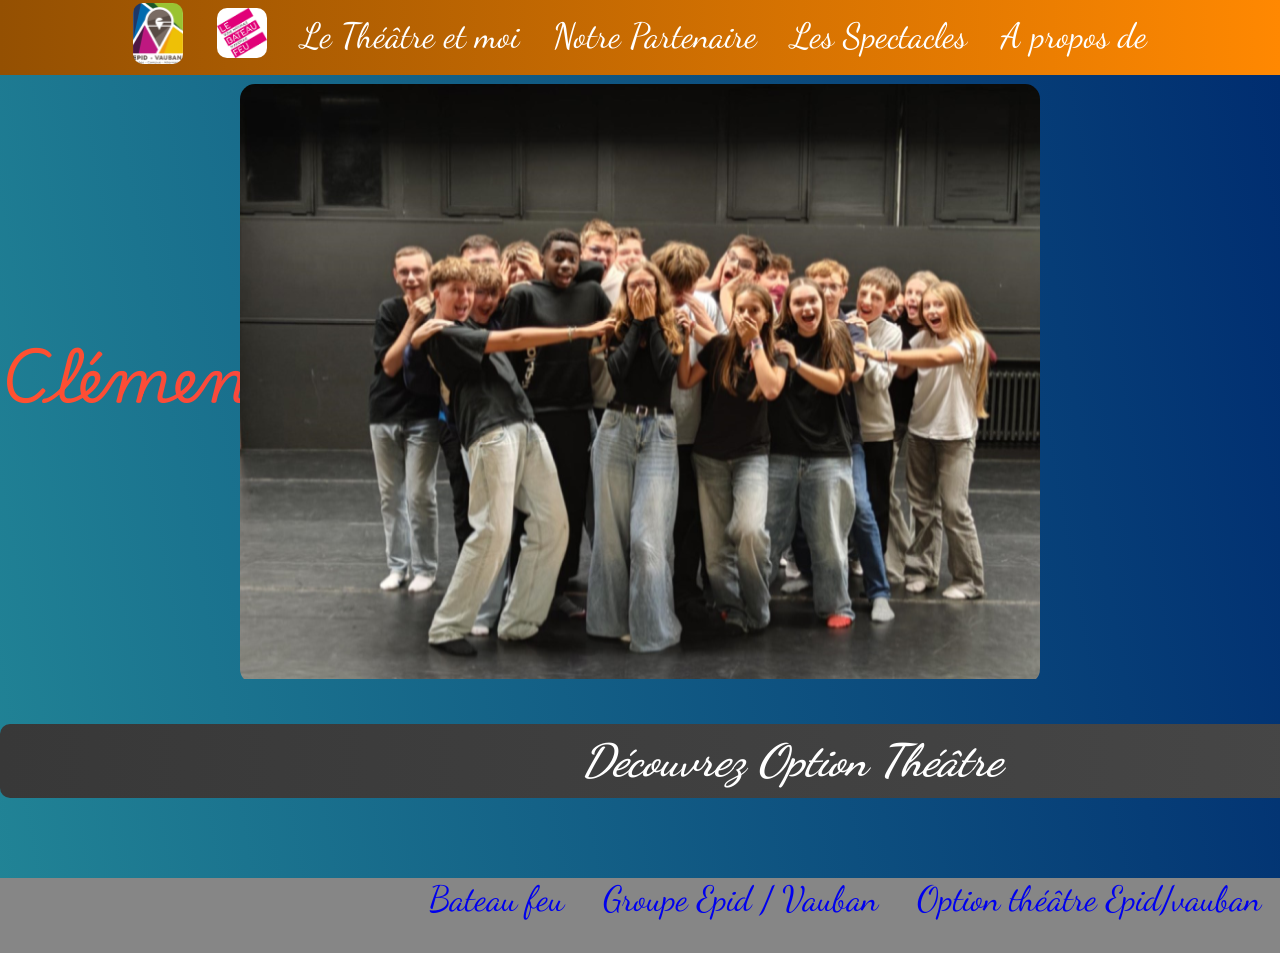
==== index.html @ ba17b863 "Update index.html" ====
<!DOCTYPE HTML> 
<html lang="fr"> 
	<meta charset="UTF-8">
	<head>
		<title> Carnet de bord : Clément Ducloy</title>
		<link rel="stylesheet" href="css/Index.css"/>
		<link rel="preconnect" href="https://fonts.googleapis.com">
		<link rel="preconnect" href="https://fonts.gstatic.com" crossorigin>
		<link rel="shortcut icon" href="/img/logo.ico" type="image/x-icon">
		<link href="https://fonts.googleapis.com/css2?family=Bitcount+Prop+Double+Ink:wght@100..900&family=Dancing+Script:wght@400..700&display=swap" rel="stylesheet">
		<link rel="preconnect" href="https://fonts.googleapis.com">
		<link rel="preconnect" href="https://fonts.gstatic.com" crossorigin>
		<link href="https://fonts.googleapis.com/css2?family=Playwrite+DE+SAS:wght@100..400&display=swap" rel="stylesheet">

	</head>

	<body class="bodi">
		<div class="car"></div>

		<div class="menu"> 

 		<a href=".Index.html" class="logo">
 			 <img src="img/icon.png" alt="Accueil" title="Clique pour retourner à l'accueil" class="logo">
		</a>
		
		<a href="https://www.lebateaufeu.com/" class="logoo"> 
			<img src="img/logoBF.png" alt="site bateau feu" title="Bateau feu" class="logo">
		</a>

		<a class="title" href="le_theatre_et_moi.html">Le Théâtre et moi </a>	
		<a class="title" href="notre partenaire.html">Notre Partenaire </a>
		<a class="title" href="spectacle.html">Les Spectacles </a>
		<a class="title" href="legal.html">A propos de </a>
		</div>
		
		<div class="carpre"></div>

		<div class="backgroundI"> 

			<h1 class="nom"> Clément Ducloy</h1>
			<p class="classe"> Classe de Seconde </p>
			<p class="classe"> au groupe Epid-Vauban</p>

		</div>
		<div class="diaporama"> 
			<img src="img/cap1.png" alt="cap1" width="" height= "" />
			<img src="img/cap2.png" alt="" width="" height= "" />
			<img src="img/cap3.png" alt="" width="" height= "" />
		</div>


		<div>
			<a href="https://www.epid-vauban.fr/formations/option-theatre/" class="pretext"> Découvrez Option Théâtre</a>
		</div>

		
		
		
		<div class="indexf"> 
			<a href="https://www.lebateaufeu.com/" class="animtextI"> Bateau feu</a>
			<a href="https://www.epid-vauban.fr" class="animtextI"> Groupe Epid / Vauban</a>
			<a href="https://www.epid-vauban.fr/formations/option-theatre/" class="animtextI"> Option théâtre Epid/vauban</a>
			<a href="legal.html" class="animtextI"> Condition d'utilisation</a>
		</div>


	</body>

</html>
---- css/Index.css ----
html, body {
  overflow-x: hidden;
  overflow-y: auto;
} 



.enctr {
    color: rgb(5, 22, 75);
    font-family: "Bitcount Prop Double Ink", system-ui;
    font-size: 5em;
    text-align: center;
}

.img {
  position: absolute;
  text-align: center;
  top: 250px;
  left: 600px;
  width: 500px;
  height: auto;
  border: 20px;
}

.bodi {
    position: relative;
}

body {
    margin: 0;
    padding: 0;
}

.menu {
  text-align: center;       
}

.title {
    display: inline-block; 
    text-align: center; 
    color: white;
    font-size: 35px;
    margin: 0 15px; 
    padding: 15px 0;
    transition: transform 0.3s ease;
    text-decoration: none; 
    font-family: "Dancing Script";
}

.title:hover {
    transform: scale(1.05); 

}


a.logo {
  display: inline-block;
  outline: none;
  padding: 10px 15px;
}

img.logo {
  position: relative;
  width: 50px;
  height: auto;
  bottom: 10px;
  border-radius: 10px;
  transition: transform 0.3s ease;
  vertical-align: middle;
  border: none;
}

img.logo:hover {
    transform: scale(1.05); 
}

a.logoo {
  display: inline-block;
  outline: none;
  padding: 10px 15px;
}

img.logoo {
  width: 100px;
  height: auto;
  top: 0px;
  border-radius: 25px;
  transition: transform 0.3s ease;
  vertical-align: left;
  border: none;
}

img.logoo:hover {
    transform: scale(1.05); 
}


.car {
  position: absolute;
  top: 0;
  left: 0;
  width: 100%;          
  height: 75px;         
  background: linear-gradient(90deg, #945002, #ff8801);
  z-index: -1;
}

.index {
  width: 0px;
  height: 0px;
}



.pretext{ 
  transition: transform 0.3s ease;  
  display: block;
  width: 1563px;
  margin: 40px auto 0; 
  text-align: center;
  font-family: "Dancing Script";
  font-size: 45px;
  font-style: italic;
  font-weight: bold;
  color: white;
  text-decoration: none;
  border-radius: 10px;
  padding: 10px;
  padding-top: 10px;
  background: linear-gradient(90deg, #383838, #494949);
  overflow: hidden;
}

.pretext:hover {
   transform: scale(1.02); 	
}


.backgroundI {
  position: absolute;
  top: 75px;
  left: 0;
  right: 0;
  bottom: 0; 
  background: linear-gradient(80deg, #218496, #002d70);
  z-index: -1;
}



@keyframes slideshow__fade {
  0% {
    opacity: 0;
    z-index: 2; 
  }
  
  1.6666666667% { 
    opacity: 1; 
  }
  
  16.6666666667% { 
    opacity: 1; 
  }
  
  18.3333333333% { 
    opacity: 0; 
  }
  
  18.4% { 
    z-index: 1; 
  }
  
  100% {
    opacity: 0; 
  }
}

.diaporama {
  position: relative;
  border-radius: 15px;
  width: 800px;
  height: 600px; 
  overflow: hidden; 
  margin: 0px auto;
}

.diaporama img:not(:first-child) {
  position: absolute;
  left: 0;
  top: 0;
  margin: 0 auto;
  animation-duration: 30s; 
  animation-fill-mode: both;
  animation-iteration-count: infinite;
  animation-name: slideshow__fade;
  animation-timing-function: ease-in;
  transition: opacity 2s ease-in;
}

.diaporama img:nth-child(1) {
  animation-delay: 0s;
  opacity: 1; 
  z-index: 3; 
}
.diaporama img:nth-child(2) { 
  animation-delay: 15s; 
}
.diaporama img:nth-child(3) { 
  animation-delay: 15s; 
}


.indexfin {
  position: absolute;
  top: 75px;
  left: 0;
  right: 0;
  bottom: 0; 
  background: linear-gradient(80deg, #218496, #002d70);
  z-index: -1;

}


.indexf {
    background: #868686;
    width: 2000px;
    color: rgb(255, 0, 191);
    height: 75px;
    margin: 80px auto 0; 
    text-align: center;
    font-family: "Dancing Script";
    margin-right: 10px;
    font-size: 35px;


}

.indexf a {
  padding: 10px 15px;
  text-decoration: none; 
  font-style: italic, bold;

}

.nom {
  display: block;
  font-family: 'Playwrite DE SAS', sans-serif;
  font-size: 60px;
  margin: 250px auto; 
  background-image: linear-gradient(to right, #FF512F, #DD2476); 
  -webkit-background-clip: text;
  background-clip: text; 
  -webkit-text-fill-color: transparent;
 -webkit-text-fill-color: transparent;
  color: transparent; 
  font-weight: bold;
}

.classe {
  display: block;
  position: relative;
  bottom: 350px;
  left: 1400px;
  font-size: 40px;
  font-family: 'Playwrite DE SAS', sans-serif;
  background-image: linear-gradient(to right, #FF512F, #DD2476); 
   background-clip: text; 
  -webkit-text-fill-color: transparent;
 -webkit-text-fill-color: transparent;
  color: transparent; 
  font-weight: bold;
}
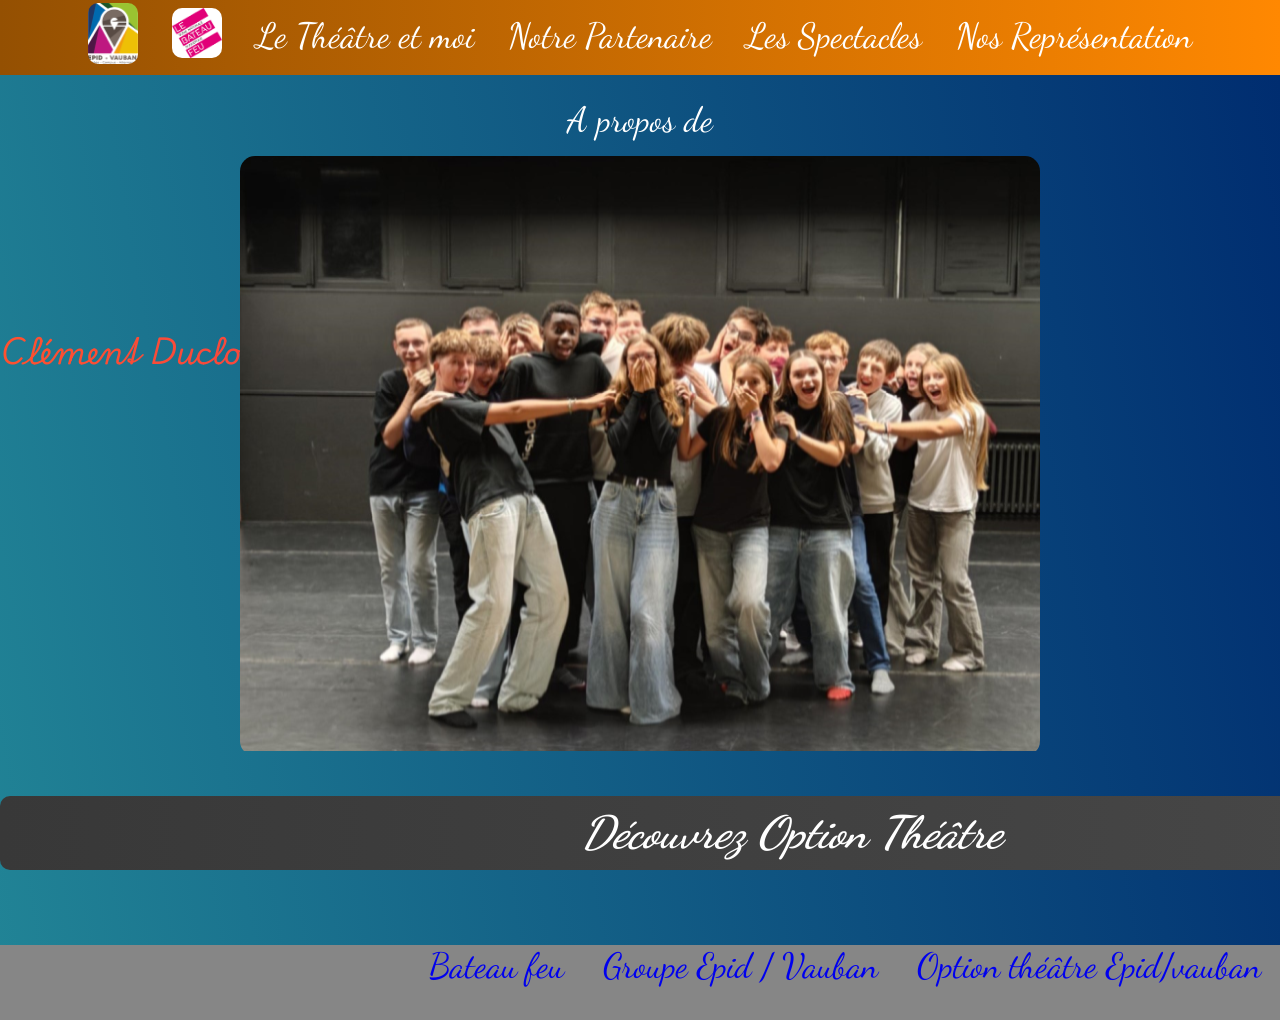
==== commit 1b1bd890: "Add files via upload" ====
--- a/index.html
+++ b/index.html
@@ -1,4 +1,4 @@
-<!DOCTYPE HTML> 
+<!DOCTYPE HTML>
 <html lang="fr"> 
 	<meta charset="UTF-8">
 	<head>
@@ -6,7 +6,7 @@
 		<link rel="stylesheet" href="css/Index.css"/>
 		<link rel="preconnect" href="https://fonts.googleapis.com">
 		<link rel="preconnect" href="https://fonts.gstatic.com" crossorigin>
-		<link rel="shortcut icon" href="/img/logo.ico" type="image/x-icon">
+		<link rel="shortcut icon" href="img/logo.ico" type="image/x-icon">
 		<link href="https://fonts.googleapis.com/css2?family=Bitcount+Prop+Double+Ink:wght@100..900&family=Dancing+Script:wght@400..700&display=swap" rel="stylesheet">
 		<link rel="preconnect" href="https://fonts.googleapis.com">
 		<link rel="preconnect" href="https://fonts.gstatic.com" crossorigin>
@@ -19,7 +19,7 @@
 
 		<div class="menu"> 
 
- 		<a href=".Index.html" class="logo">
+ 		<a href="https://clementducloy.github.io/Carnetdebord/" class="logo">
  			 <img src="img/icon.png" alt="Accueil" title="Clique pour retourner à l'accueil" class="logo">
 		</a>
 		
@@ -30,6 +30,7 @@
 		<a class="title" href="le_theatre_et_moi.html">Le Théâtre et moi </a>	
 		<a class="title" href="notre partenaire.html">Notre Partenaire </a>
 		<a class="title" href="spectacle.html">Les Spectacles </a>
+		<a class="title" href="Notre Spectacle.html">Nos Représentation</a>
 		<a class="title" href="legal.html">A propos de </a>
 		</div>
 		
@@ -63,8 +64,9 @@
 			<a href="legal.html" class="animtextI"> Condition d'utilisation</a>
 		</div>
 
-
 	</body>
-
 </html>
 
+
+
+
--- a/css/Index.css
+++ b/css/Index.css
@@ -2,6 +2,7 @@
   overflow-x: hidden;
   overflow-y: auto;
 } 
+
 
 
 
@@ -227,7 +228,7 @@
     width: 2000px;
     color: rgb(255, 0, 191);
     height: 75px;
-    margin: 80px auto 0; 
+    margin: 75px auto 0; 
     text-align: center;
     font-family: "Dancing Script";
     margin-right: 10px;
@@ -246,7 +247,7 @@
 .nom {
   display: block;
   font-family: 'Playwrite DE SAS', sans-serif;
-  font-size: 60px;
+  font-size: 30px;
   margin: 250px auto; 
   background-image: linear-gradient(to right, #FF512F, #DD2476); 
   -webkit-background-clip: text;
@@ -255,19 +256,14 @@
  -webkit-text-fill-color: transparent;
   color: transparent; 
   font-weight: bold;
+  padding-right: 25px;
 }
 
 .classe {
-  display: block;
   position: relative;
-  bottom: 350px;
-  left: 1400px;
-  font-size: 40px;
+  bottom: 320px;
+  left: 1300px;
+  font-size: 20px;
   font-family: 'Playwrite DE SAS', sans-serif;
-  background-image: linear-gradient(to right, #FF512F, #DD2476); 
-   background-clip: text; 
-  -webkit-text-fill-color: transparent;
- -webkit-text-fill-color: transparent;
-  color: transparent; 
-  font-weight: bold;
-}+  color: #FF512F;
+}
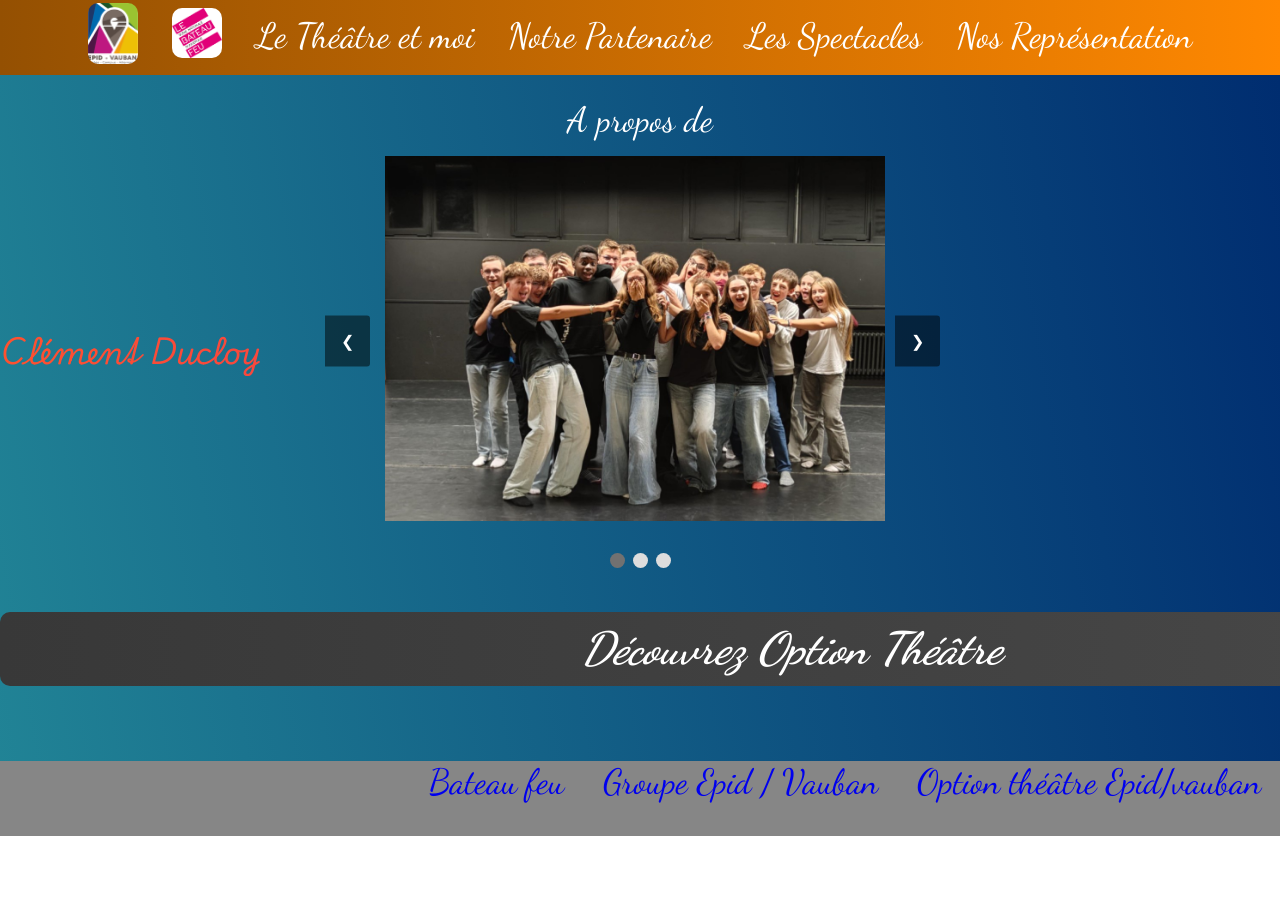
==== commit e80d4413: "first commit  08/09" ====
--- a/index.html
+++ b/index.html
@@ -43,12 +43,28 @@
 			<p class="classe"> au groupe Epid-Vauban</p>
 
 		</div>
-		<div class="diaporama"> 
-			<img src="img/cap1.png" alt="cap1" width="" height= "" />
-			<img src="img/cap2.png" alt="" width="" height= "" />
-			<img src="img/cap3.png" alt="" width="" height= "" />
+		
+		<div class="container"> 
+		  <div class="slides">
+		   <img src="img/cap1.jpg" style="width:500px"> 
+		  </div> 
+		  <div class="slides">
+		   <img src="img/cap2.jpg" style="width:500px"> 
+		   </div>
+		  <div class="slides">
+		   <img src="img/cap3.jpg" style="width:500px"> 
+		   </div> 
+		  
+		  <a class="prev" onclick="plusSlides(-1)">&#10094;</a>
+		  <a class="next" onclick="plusSlides(1)">&#10095;</a>
+
 		</div>
-
+		<br>
+		<div style="text-align:center">
+		 <span class="dot" onclick="currentSlide(1)"></span>
+		 <span class="dot" onclick="currentSlides(2)"></span>
+		 <span class="dot" onclick="currentSlides(3)"></span>
+		</div> 
 
 		<div>
 			<a href="https://www.epid-vauban.fr/formations/option-theatre/" class="pretext"> Découvrez Option Théâtre</a>
@@ -63,6 +79,8 @@
 			<a href="https://www.epid-vauban.fr/formations/option-theatre/" class="animtextI"> Option théâtre Epid/vauban</a>
 			<a href="legal.html" class="animtextI"> Condition d'utilisation</a>
 		</div>
+		
+		<script src="javascript/index.js"></script>
 
 	</body>
 </html>
--- a/css/Index.css
+++ b/css/Index.css
@@ -267,3 +267,57 @@
   font-family: 'Playwrite DE SAS', sans-serif;
   color: #FF512F;
 }
+
+
+.container {
+max-width: 1000px; 
+margin: auto;
+position: relative;	
+}
+
+.slides {
+	display: none;
+	position: relative;
+	left: 245px;
+}
+
+
+.prev,
+.next {
+	cursor: pointer;
+	color: white; 
+	position: absolute;
+	top: 50%;
+	right: 77%;
+	transform: translate(0, -50%);
+	padding: 16px;
+	border-radius: 0 3px 3px 0;
+	background: rgba(0, 0, 0, .5);
+	transition: all .3s;
+}
+
+.next {
+	border-radius: 3x 0 0 3px;
+	right: 20%;
+}
+
+.prev:hover,
+.next:hover {
+	background: rgba(0, 0, 0, .8);
+}
+
+.dot {
+	cursor: pointer;
+	height: 15px;
+	width: 15px;
+	border-radius: 50%;
+	margin: 10px 2px 0 2px;
+	display: inline-block;
+	background: #ddd;
+	transition: all ;3s;
+}
+
+.active,
+.dot:hover {
+	background: #717171;
+}
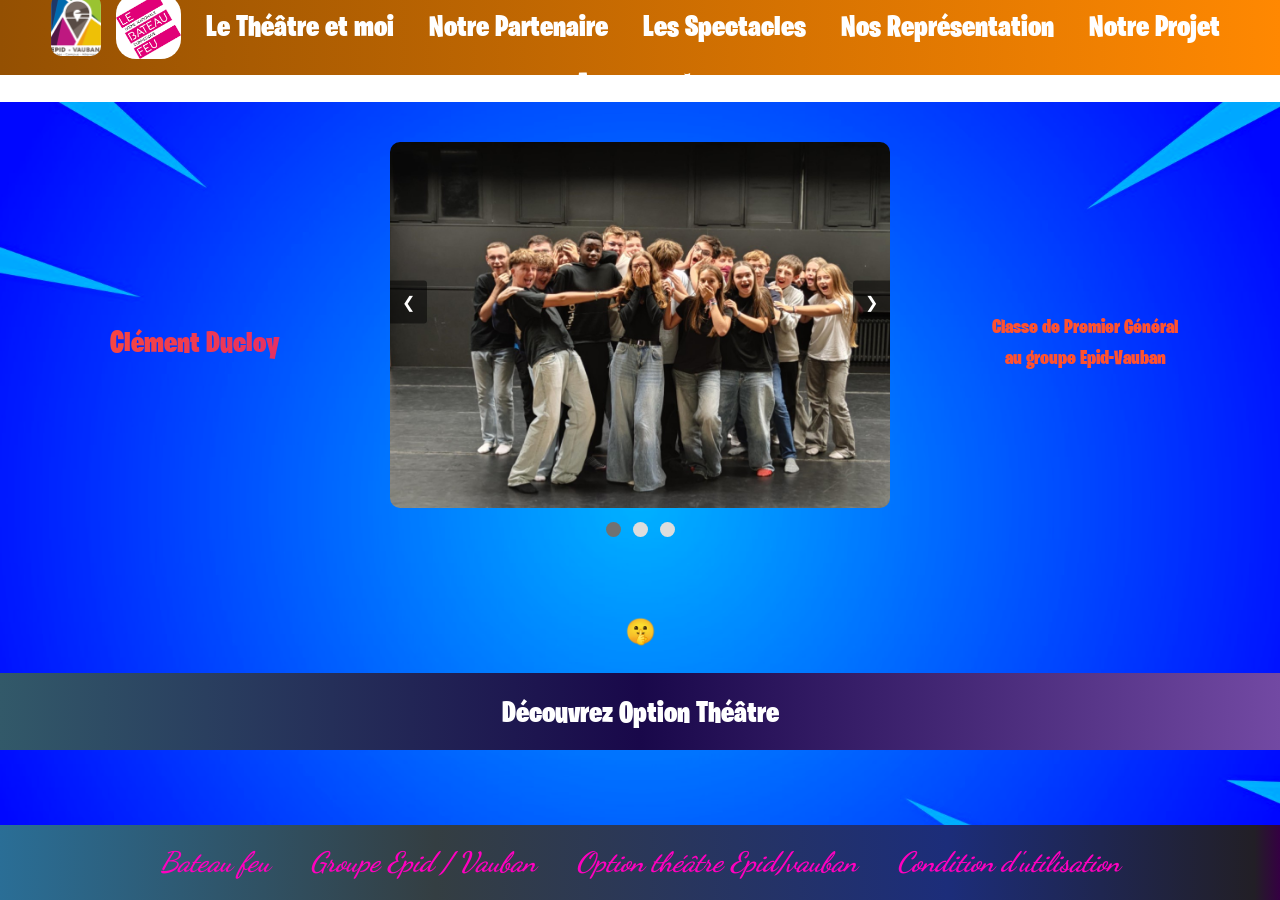
==== commit 37856f2b: "Mise a jour propre complete avec LFS" ====
--- a/index.html
+++ b/index.html
@@ -1,90 +1,14 @@
-<!DOCTYPE HTML>
-<html lang="fr"> 
-	<meta charset="UTF-8">
-	<head>
-		<title> Carnet de bord : Clément Ducloy</title>
-		<link rel="stylesheet" href="css/Index.css"/>
-		<link rel="preconnect" href="https://fonts.googleapis.com">
-		<link rel="preconnect" href="https://fonts.gstatic.com" crossorigin>
-		<link rel="shortcut icon" href="img/logo.ico" type="image/x-icon">
-		<link href="https://fonts.googleapis.com/css2?family=Bitcount+Prop+Double+Ink:wght@100..900&family=Dancing+Script:wght@400..700&display=swap" rel="stylesheet">
-		<link rel="preconnect" href="https://fonts.googleapis.com">
-		<link rel="preconnect" href="https://fonts.gstatic.com" crossorigin>
-		<link href="https://fonts.googleapis.com/css2?family=Playwrite+DE+SAS:wght@100..400&display=swap" rel="stylesheet">
-
-	</head>
-
-	<body class="bodi">
-		<div class="car"></div>
-
-		<div class="menu"> 
-
- 		<a href="https://clementducloy.github.io/Carnetdebord/" class="logo">
- 			 <img src="img/icon.png" alt="Accueil" title="Clique pour retourner à l'accueil" class="logo">
-		</a>
-		
-		<a href="https://www.lebateaufeu.com/" class="logoo"> 
-			<img src="img/logoBF.png" alt="site bateau feu" title="Bateau feu" class="logo">
-		</a>
-
-		<a class="title" href="le_theatre_et_moi.html">Le Théâtre et moi </a>	
-		<a class="title" href="notre partenaire.html">Notre Partenaire </a>
-		<a class="title" href="spectacle.html">Les Spectacles </a>
-		<a class="title" href="Notre Spectacle.html">Nos Représentation</a>
-		<a class="title" href="legal.html">A propos de </a>
-		</div>
-		
-		<div class="carpre"></div>
-
-		<div class="backgroundI"> 
-
-			<h1 class="nom"> Clément Ducloy</h1>
-			<p class="classe"> Classe de Seconde </p>
-			<p class="classe"> au groupe Epid-Vauban</p>
-
-		</div>
-		
-		<div class="container"> 
-		  <div class="slides">
-		   <img src="img/cap1.jpg" style="width:500px"> 
-		  </div> 
-		  <div class="slides">
-		   <img src="img/cap2.jpg" style="width:500px"> 
-		   </div>
-		  <div class="slides">
-		   <img src="img/cap3.jpg" style="width:500px"> 
-		   </div> 
-		  
-		  <a class="prev" onclick="plusSlides(-1)">&#10094;</a>
-		  <a class="next" onclick="plusSlides(1)">&#10095;</a>
-
-		</div>
-		<br>
-		<div style="text-align:center">
-		 <span class="dot" onclick="currentSlide(1)"></span>
-		 <span class="dot" onclick="currentSlides(2)"></span>
-		 <span class="dot" onclick="currentSlides(3)"></span>
-		</div> 
-
-		<div>
-			<a href="https://www.epid-vauban.fr/formations/option-theatre/" class="pretext"> Découvrez Option Théâtre</a>
-		</div>
-
-		
-		
-		
-		<div class="indexf"> 
-			<a href="https://www.lebateaufeu.com/" class="animtextI"> Bateau feu</a>
-			<a href="https://www.epid-vauban.fr" class="animtextI"> Groupe Epid / Vauban</a>
-			<a href="https://www.epid-vauban.fr/formations/option-theatre/" class="animtextI"> Option théâtre Epid/vauban</a>
-			<a href="legal.html" class="animtextI"> Condition d'utilisation</a>
-		</div>
-		
-		<script src="javascript/index.js"></script>
-
-	</body>
-</html>
-
-
-
-
+<!DOCTYPE html>
+<html lang="fr">
+<head>
+    <meta charset="UTF-8">
+    <meta http-equiv="refresh" content="0; url=html/index.html">
+    <title>Redirection...</title>
+    <script>
+        window.location.href = "html/index.html";
+    </script>
+</head>
+<body>
+    <p>Si vous n'êtes pas redirigé automatiquement, <a href="html/index.html">cliquez ici</a>.</p>
+</body>
+</html>
